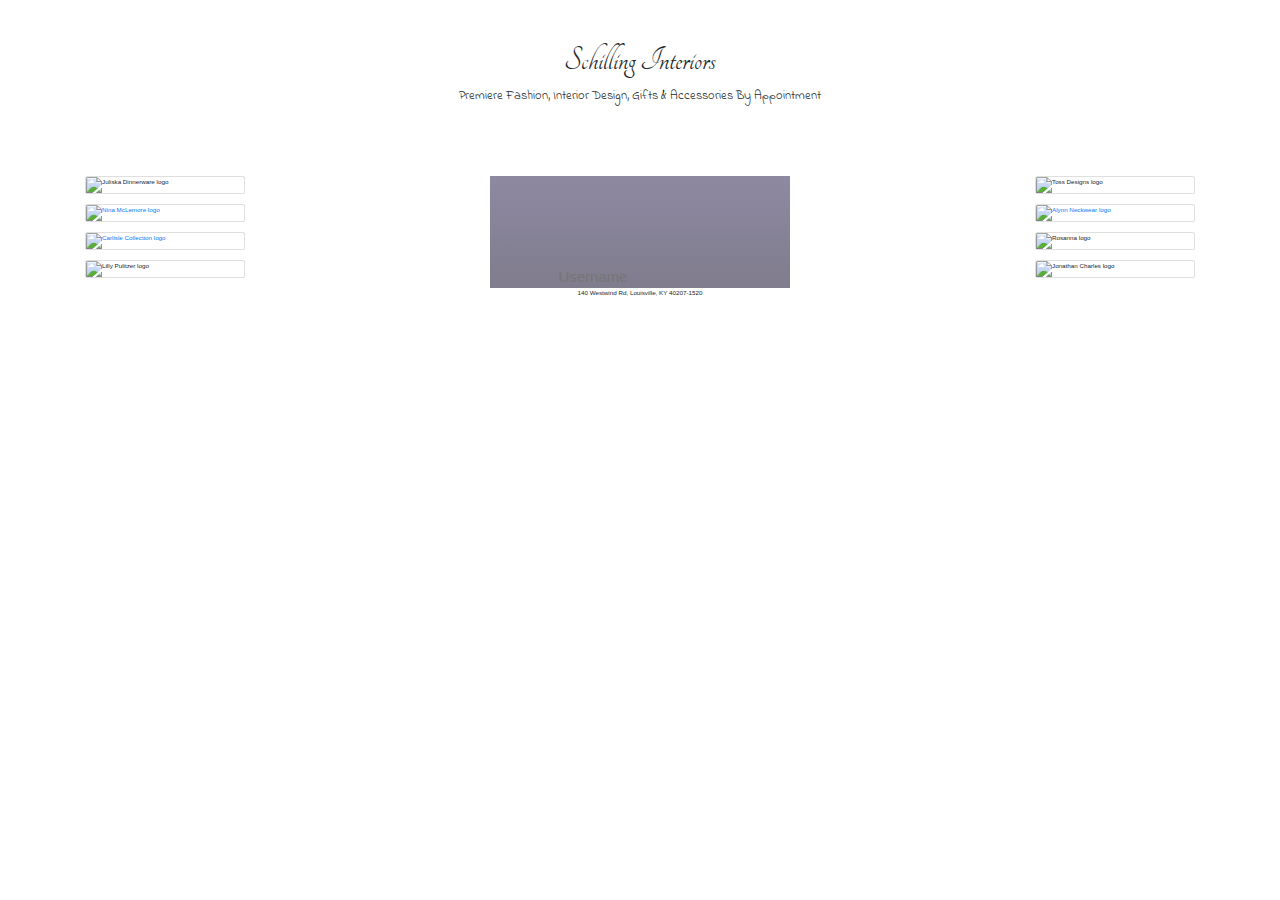
==== index.html @ 3266515d "Added Alynn Neckwear, Carlisle Collection, & Nina McLemore pages" ====
<!doctype html>
<html lang="en-us">
	<head>
		<title>Schilling Interiors</title>
			<!-- Meta Tags -->
				<!-- Required meta tags -->
	    		<meta charset="utf-8">
	    		<meta name="viewport" content="width=device-width, initial-scale=1, shrink-to-fit=no">
				<!-- Webcrawler Meta Tags -->
					<meta name="title" content="Schilling Interiors">
					<meta name="description" content="Schilling Interiors, subsidary of Schilling Enterprises">
					<meta name="author" content="Gavin Schilling">
					<meta itemprop="image" content="https://schillingenterprises.github.io/Gavin-Schilling-Marketing/img/Schilling-Enterprises.png">
					<meta property="place:location:latitude"  content="38.268458" />
					<meta property="place:location:longitude" content="-85.661559" />
				<!-- /Webcrawler Meta Tags -->

				<!-- Facebook Open Graph Meta Tags -->
					<meta property="fb:app_id" content="561430954040905">
					<meta property="og:title" content="Schilling Interiors">
					<meta property="og:description" content="Schilling Interiors, subsidary of Schilling Enterprises">
					<meta property="og:url" content="https://schillingenterprises.github.io/Schilling-Interiors/index.html">
					<meta property="og:image" content="https://schillingenterprises.github.io/Gavin-Schilling-Marketing/img/Gavin_Schilling_Marketing_logo.jpg">
					<meta property="og:type" content="business.business">
					<meta property="og:site_name" content="Schilling Interiors">
					<meta property="fb:admins" content="optimal.leader">
					<meta property="business:contact_data:street_address" content="140 Westwind Road" />
					<meta property="business:contact_data:locality" content="Louisville" />
					<meta property="business:contact_data:region" content="KY">
					<meta property="business:contact_data:postal_code" content="40207-1520" />
					<meta property="business:contact_data:country_name" content="US" />
				<!-- /Facebook Open Graph Meta Tags -->

				<!-- Twitter Card Meta Tags -->
					<meta name="twitter:title" content="Schilling Interiors">
					<meta name="twitter:description" content="Schilling Interiors, subsidary of Schilling Enterprises">
					<meta name="twitter:site" content="@schillgc">
					<meta name="twitter:creator" content="@schillgc">
					<meta name="twitter:url" content="https://schillingenterprises.github.io/Schilling-Interiors/index.html">
					<meta name="twitter:image:src" content="https://schillingenterprises.github.io/Gavin-Schilling-Marketing/img/Schilling-Enterprises.png">
					<meta name="twitter:card" content="summary">
				<!-- /Twitter Card Meta Tags -->
				<meta name="viewport" content="width=device-width, initial-scale=1, user-scalable=yes">
			<!-- /Meta Tags -->

			<!-- Bootstrap CSS -->
	    	<link rel="stylesheet" href="https://stackpath.bootstrapcdn.com/bootstrap/4.4.1/css/bootstrap.min.css" integrity="sha384-Vkoo8x4CGsO3+Hhxv8T/Q5PaXtkKtu6ug5TOeNV6gBiFeWPGFN9MuhOf23Q9Ifjh" crossorigin="anonymous">
			<!-- /Bootstrap CSS -->

			<link href="https://fonts.googleapis.com/css?family=Indie+Flower|Tangerine&display=swap" rel="stylesheet">
			<link rel="stylesheet" href="styles/css/style.css">
			<link rel="stylesheet" href="styles/css/main.scss">
	</head>

	<body>
		<section class="jumbotron jumbotron-fluid">
	    <h1 class="display-4 text-center" id="company">Schilling Interiors</h1>
	    <p class="lead text-center" id="subtitle">Premiere Fashion, Interior Design, Gifts & Accessories By Appointment</p>
		</section> <!-- Jumbrotron -->

		<div class="container">
			<div class="row">
				<nav class="col-md-2">

					<figure class="card" id="Juliska Dinnerware">
						<img class="card-img-top resize" data-src="div#Juliska Dinnerware" src="https://www.orangeoffer.com/mimg/merimg/juliska59defd74ed81b.png" id="Juliska Dinnerware" alt="Juliska Dinnerware logo">
					</figure> <!-- Juliska Dinnerware -->

					<a href="./html/Nina-McLemore.html">
						<figure class="card" id="Nina McLemore">
							<img class="card-img-top resize" data-src="div#Nina McLemore" src="https://scontent-atl3-1.xx.fbcdn.net/v/t31.0-8/s960x960/13422209_10154266627248522_6319373462708876383_o.jpg?_nc_cat=100&_nc_ohc=eB00KRFrCpYAX8k2fTV&_nc_ht=scontent-atl3-1.xx&oh=0ac7fe5d586aaf0190964c154a5c7e74&oe=5EC4972E" id="Nina McLemore" alt="Nina McLemore logo">
						</figure>
					</a> <!-- Nina McLemore -->

					<a href="./html/Carlisle-Collection.html">
						<figure class="card" id="Carlisle">
					  	<img class="card-img-top resize" data-src="div#Carlisle" src="http://photos.prnewswire.com/prn/20110712/DA32834LOGO-b?max=200" id="Carlisle" alt="Carlisle Collection logo">
						</figure>
					</a> <!-- W By Worth -->

					<figure class="card" id="Lilly Pulitzer">
						<img class="card-img-top resize" data-src="div#Lilly Pulitzer" src="https://i.pinimg.com/236x/36/c8/20/36c82003503bf73aef7a4760f29edc84--cute-wallpapers-for-iphone-wallpaper-for-iphone.jpg" id="Lilly Pulitzer" alt="Lilly Pulitzer logo">
					</figure> <!-- Lilly Pulitzer -->
				</nav>

				<main class="col-md-8">
					<div class="cont">
					  <div class="demo">
					    <div class="login">
					      <div class="login__check"></div>
					      <form class="login__form">
									<main>
					        	<figure class="login__row">
					          	<svg class="login__icon name svg-icon" viewBox="0 0 20 20">
					            	<path d="M0,20 a10,8 0 0,1 20,0z M10,0 a4,4 0 0,1 0,8 a4,4 0 0,1 0,-8" />
					          	</svg>
					          	<input type="text" class="login__input name" placeholder="Username"/>
					        	</figure>
					        	<figure class="login__row form-group">
					          	<svg class="login__icon pass svg-icon" viewBox="0 0 20 20">
					            	<path d="M0,20 20,20 20,8 0,8z M10,13 10,16z M4,8 a6,8 0 0,1 12,0" />
					          	</svg>
					          	<input type="password" class="login__input pass" placeholder="Password"/>
					        	</figure>
									</main>
					        <button type="button submit" class="login__submit">Sign in</button>
					        <p class="login__signup">Don't have an account? &nbsp;<a>Sign up</a></p>
					      </form>
					    </div>
					  </div>
					</div>
				</main>

				<nav class="col-md-2">
					<figure class="card" id="Toss Designs">
						<img class="card-img-top resize" data-src="div#Toss Designs" src="https://scontent-atl3-1.xx.fbcdn.net/v/t31.0-8/p960x960/14310544_10154497564322930_2538033695949566887_o.jpg?_nc_cat=106&_nc_ohc=QMomfYumInoAX9gFyEZ&_nc_ht=scontent-atl3-1.xx&_nc_tp=6&oh=353a344de2ec87958be7ca0c63b2533e&oe=5ED1B22C" id="Toss Designs" alt="Toss Designs logo">
					</figure> <!-- Toss Designs -->

					<a href="./html/Alynn-Neckwear.html">
						<figure class="card" id="Alynn Neckwear">
							<img class="card-img-top resize" data-src="div#Alynn Neckwear" src="https://res-4.cloudinary.com/crunchbase-production/image/upload/c_lpad,h_120,w_120,f_auto,b_white,q_auto:eco/v1453919370/tpmgiospwh1iagwodac1.png" id="Alynn Neckwear" alt="Alynn Neckwear logo">
						</figure>
					</a>	<!-- Alynn Neckwear -->

					<figure class="card" id="Rosanna">
						<img class="card-img-top resize" data-src="div#Rosanna" src="https://f89fcpi4xh3b0mbj2e2nhqhr-wpengine.netdna-ssl.com/wp-content/uploads/sites/12/2019/01/238486-rosanna-logo.jpg" id="Rosanna" alt="Rosanna logo">
					</figure> <!-- Rosanna -->

					<figure class="card" id="Jonathon Charles">
						<img class="card-img-top resize" data-src="div#Jonathon Charles" src="http://www.jcfurn.com/newsletters/2015/January/pic/Light-change-to-Hafele_08.gif" id="Jonathan Charles" alt="Jonathan Charles logo">
					</figure> <!-- Jonathon Charles -->
				</nav>
			</div> <!-- Row -->
		</div> <!-- Container -->

		<!-- jQuery first, then Popper.js, then Bootstrap JS -->
    	<script src="https://code.jquery.com/jquery-3.4.1.slim.min.js" integrity="sha384-J6qa4849blE2+poT4WnyKhv5vZF5SrPo0iEjwBvKU7imGFAV0wwj1yYfoRSJoZ+n" crossorigin="anonymous"></script>
    	<script src="https://cdn.jsdelivr.net/npm/popper.js@1.16.0/dist/umd/popper.min.js" integrity="sha384-Q6E9RHvbIyZFJoft+2mJbHaEWldlvI9IOYy5n3zV9zzTtmI3UksdQRVvoxMfooAo" crossorigin="anonymous"></script>
    	<script src="https://stackpath.bootstrapcdn.com/bootstrap/4.4.1/js/bootstrap.min.js" integrity="sha384-wfSDF2E50Y2D1uUdj0O3uMBJnjuUD4Ih7YwaYd1iqfktj0Uod8GCExl3Og8ifwB6" crossorigin="anonymous"></script>
		<!-- /jQuery first, then Popper.js, then Bootstrap JS -->

	  <script src="scripts/js/index.js"></script>

		<footer><address class="text-center">140 Westwind Rd, Louisville, KY 40207-1520</address></footer>
	</body>
</html>
---- styles/css/style.css ----
*, *:before, *:after {
  box-sizing: border-box;
  margin: 0;
  padding: 0;
}

html, body {
  font-size: 62.5%;
  height: 100%;
}

@media (max-width: 768px) {
  html, body {
    font-size: 50%;
  }
}

.jumbotron {
  background-color: inherit;
}

#company {
  font-family: 'Tangerine', cursive;
}

#subtitle {
  font-family: 'Indie Flower', cursive;
}

svg {
  display: inline-block;
  width: 2rem;
  height: 2rem;
  overflow: visible;
}

.svg-icon {
  cursor: pointer;
}
.svg-icon path {
  stroke: rgba(255, 255, 255, 0.9);
  fill: none;
  stroke-width: 1;
}

input, button {
  outline: none;
  border: none;
}

.cont {
  position: relative;
  height: 100%;
  background-image: url("https://s3-us-west-2.amazonaws.com/s.cdpn.io/142996/slider-2.jpg");
  background-size: cover;
  overflow: auto;
  font-family: "Open Sans", Helvetica, Arial, sans-serif;
}

.demo {
  position: absolute;
  top: 50%;
  left: 50%;
  margin-left: -15rem;
  margin-top: -26.5rem;
  width: 30rem;
  height: 53rem;
  overflow: hidden;
}

.login {
  position: relative;
  height: 100%;
  background: -webkit-linear-gradient(top, rgba(146, 135, 187, 0.8) 0%, rgba(0, 0, 0, 0.6) 100%);
  background: linear-gradient(to bottom, rgba(146, 135, 187, 0.8) 0%, rgba(0, 0, 0, 0.6) 100%);
  -webkit-transition: opacity 0.1s, -webkit-transform 0.3s cubic-bezier(0.17, -0.65, 0.665, 1.25);
  transition: opacity 0.1s, -webkit-transform 0.3s cubic-bezier(0.17, -0.65, 0.665, 1.25);
  transition: opacity 0.1s, transform 0.3s cubic-bezier(0.17, -0.65, 0.665, 1.25);
  transition: opacity 0.1s, transform 0.3s cubic-bezier(0.17, -0.65, 0.665, 1.25), -webkit-transform 0.3s cubic-bezier(0.17, -0.65, 0.665, 1.25);
  -webkit-transform: scale(1);
          transform: scale(1);
}
.login.inactive {
  opacity: 0;
  -webkit-transform: scale(1.1);
          transform: scale(1.1);
}
.login__check {
  position: absolute;
  top: 16rem;
  left: 13.5rem;
  width: 14rem;
  height: 2.8rem;
  background: #fff;
  -webkit-transform-origin: 0 100%;
          transform-origin: 0 100%;
  -webkit-transform: rotate(-45deg);
          transform: rotate(-45deg);
}
.login__check:before {
  content: "";
  position: absolute;
  left: 0;
  bottom: 100%;
  width: 2.8rem;
  height: 5.2rem;
  background: #fff;
  box-shadow: inset -0.2rem -2rem 2rem rgba(0, 0, 0, 0.2);
}
.login__form {
  position: absolute;
  top: 50%;
  left: 0;
  width: 100%;
  height: 50%;
  padding: 1.5rem 2.5rem;
  text-align: center;
}
.login__row {
  height: 5rem;
  padding-top: 1rem;
  border-bottom: 1px solid rgba(255, 255, 255, 0.2);
}
.login__icon {
  margin-bottom: -0.4rem;
  margin-right: 0.5rem;
}
.login__icon.name path {
  stroke-dasharray: 73.50196075439453;
  stroke-dashoffset: 73.50196075439453;
  -webkit-animation: animatePath 2s 0.5s forwards;
          animation: animatePath 2s 0.5s forwards;
}
.login__icon.pass path {
  stroke-dasharray: 92.10662841796875;
  stroke-dashoffset: 92.10662841796875;
  -webkit-animation: animatePath 2s 0.5s forwards;
          animation: animatePath 2s 0.5s forwards;
}
.login__input {
  display: inline-block;
  width: 22rem;
  height: 100%;
  padding-left: 1.5rem;
  font-size: 1.5rem;
  background: transparent;
  color: #FDFCFD;
}
.login__submit {
  position: relative;
  width: 100%;
  height: 4rem;
  margin: 5rem 0 2.2rem;
  color: rgba(255, 255, 255, 0.8);
  background: #FF3366;
  font-size: 1.5rem;
  border-radius: 3rem;
  cursor: pointer;
  overflow: hidden;
  -webkit-transition: width 0.3s 0.15s, font-size 0.1s 0.15s;
  transition: width 0.3s 0.15s, font-size 0.1s 0.15s;
}
.login__submit:after {
  content: "";
  position: absolute;
  top: 50%;
  left: 50%;
  margin-left: -1.5rem;
  margin-top: -1.5rem;
  width: 3rem;
  height: 3rem;
  border: 2px dotted #fff;
  border-radius: 50%;
  border-left: none;
  border-bottom: none;
  -webkit-transition: opacity 0.1s 0.4s;
  transition: opacity 0.1s 0.4s;
  opacity: 0;
}
.login__submit.processing {
  width: 4rem;
  font-size: 0;
}
.login__submit.processing:after {
  opacity: 1;
  -webkit-animation: rotate 0.5s 0.4s infinite linear;
          animation: rotate 0.5s 0.4s infinite linear;
}
.login__submit.success {
  -webkit-transition: opacity 0.1s 0.3s, background-color 0.1s 0.3s, -webkit-transform 0.3s 0.1s ease-out;
  transition: opacity 0.1s 0.3s, background-color 0.1s 0.3s, -webkit-transform 0.3s 0.1s ease-out;
  transition: transform 0.3s 0.1s ease-out, opacity 0.1s 0.3s, background-color 0.1s 0.3s;
  transition: transform 0.3s 0.1s ease-out, opacity 0.1s 0.3s, background-color 0.1s 0.3s, -webkit-transform 0.3s 0.1s ease-out;
  -webkit-transform: scale(30);
          transform: scale(30);
  opacity: 0.9;
}
.login__submit.success:after {
  -webkit-transition: opacity 0.1s 0s;
  transition: opacity 0.1s 0s;
  opacity: 0;
  -webkit-animation: none;
          animation: none;
}
.login__signup {
  font-size: 1.2rem;
  color: #ABA8AE;
}
.login__signup a {
  color: #fff;
  cursor: pointer;
}

.app {
  position: absolute;
  top: 0;
  left: 0;
  width: 100%;
  height: 100%;
  opacity: 0;
  display: none;
  -webkit-transition: opacity 0.1s, -webkit-transform 0.3s cubic-bezier(0.68, -0.45, 0.465, 1.25);
  transition: opacity 0.1s, -webkit-transform 0.3s cubic-bezier(0.68, -0.45, 0.465, 1.25);
  transition: opacity 0.1s, transform 0.3s cubic-bezier(0.68, -0.45, 0.465, 1.25);
  transition: opacity 0.1s, transform 0.3s cubic-bezier(0.68, -0.45, 0.465, 1.25), -webkit-transform 0.3s cubic-bezier(0.68, -0.45, 0.465, 1.25);
  -webkit-transform: scale(1.2);
          transform: scale(1.2);
}
.app.active {
  opacity: 1;
  -webkit-transform: scale(1);
          transform: scale(1);
}
.app.active .app__user-photo {
  -webkit-transform: scale(1);
          transform: scale(1);
}
.app.active .app__meeting {
  -webkit-transform: translateY(0);
          transform: translateY(0);
  opacity: 1;
}
.app.active .app__logout {
  -webkit-transform: scale(1);
          transform: scale(1);
}
.app__top {
  position: relative;
  height: 28rem;
  background: rgba(0, 0, 0, 0.5);
  padding: 6rem 1.5rem 2rem;
  text-align: center;
}
.app__bot {
  position: relative;
  height: 25rem;
  background: #fff;
}
.app__menu-btn {
  position: absolute;
  top: 2rem;
  left: 1.5rem;
  width: 1.8rem;
  height: 1.7rem;
  cursor: pointer;
}
.app__menu-btn span, .app__menu-btn:before, .app__menu-btn:after {
  position: absolute;
  left: 0;
  width: 100%;
  height: 1px;
  background: rgba(255, 255, 255, 0.6);
}
.app__menu-btn span {
  top: 0.8rem;
}
.app__menu-btn:before {
  content: "";
  top: 0;
}
.app__menu-btn:after {
  content: "";
  bottom: 0;
}
.app__icon {
  position: absolute;
  top: 2rem;
}
.app__icon.search {
  right: 1.5rem;
  stroke-dasharray: 61.847137451171875;
  stroke-dashoffset: 61.847137451171875;
  -webkit-animation: animatePath 0.5s 0.5s forwards;
          animation: animatePath 0.5s 0.5s forwards;
}
.app__hello {
  font-size: 2.2rem;
  color: #fff;
  font-weight: normal;
  margin-bottom: 3rem;
}
.app__user {
  position: relative;
  display: inline-block;
  width: 9rem;
  height: 9rem;
  margin-bottom: 3rem;
}
.app__user-photo {
  width: 100%;
  height: 100%;
  border-radius: 50%;
  -webkit-transition: -webkit-transform 0.3s 0.2s cubic-bezier(0.62, 0.35, 0.56, 1.55);
  transition: -webkit-transform 0.3s 0.2s cubic-bezier(0.62, 0.35, 0.56, 1.55);
  transition: transform 0.3s 0.2s cubic-bezier(0.62, 0.35, 0.56, 1.55);
  transition: transform 0.3s 0.2s cubic-bezier(0.62, 0.35, 0.56, 1.55), -webkit-transform 0.3s 0.2s cubic-bezier(0.62, 0.35, 0.56, 1.55);
  -webkit-transform: scale(0);
          transform: scale(0);
}
.app__user-notif {
  position: absolute;
  top: 0;
  right: 0;
  width: 3rem;
  height: 3rem;
  border-radius: 50%;
  line-height: 3rem;
  text-align: center;
  background: #50D2C2;
  color: #fff;
  font-size: 1.5rem;
}
.app__month:after {
  content: "";
  display: table;
  clear: both;
}
.app__month-name {
  display: inline-block;
  color: rgba(255, 255, 255, 0.6);
  font-size: 1.2rem;
  text-transform: uppercase;
}
.app__month-btn {
  display: inline-block;
  width: 1.2rem;
  height: 1.2rem;
  border: 1px solid rgba(255, 255, 255, 0.6);
  border-left: none;
  border-bottom: none;
  cursor: pointer;
}
.app__month-btn.left {
  float: left;
  -webkit-transform: rotate(-135deg);
          transform: rotate(-135deg);
}
.app__month-btn.right {
  float: right;
  -webkit-transform: rotate(45deg);
          transform: rotate(45deg);
}
.app__days {
  height: 7rem;
  padding: 1.5rem 2rem;
  display: -webkit-box;
  display: -ms-flexbox;
  display: flex;
  -webkit-box-pack: justify;
      -ms-flex-pack: justify;
          justify-content: space-between;
  -ms-flex-wrap: wrap;
      flex-wrap: wrap;
}
.app__day {
  width: 14%;
  text-align: center;
  font-size: 1.2rem;
}
.app__day.weekday {
  color: #919197;
  text-transform: uppercase;
}
.app__day.date {
  font-size: 1.2rem;
  font-weight: bold;
  color: #3C3C43;
}
.app__meeting {
  position: relative;
  height: 6rem;
  border-top: 1px solid #EEEEEF;
  padding: 1rem 2rem 1rem 7.5rem;
  -webkit-transition: opacity 0.3s, -webkit-transform 0.3s;
  transition: opacity 0.3s, -webkit-transform 0.3s;
  transition: transform 0.3s, opacity 0.3s;
  transition: transform 0.3s, opacity 0.3s, -webkit-transform 0.3s;
  -webkit-transform: translateY(-50%);
          transform: translateY(-50%);
  opacity: 0;
}
.app__meeting:nth-child(1) {
  -webkit-transition-delay: 0.2s;
          transition-delay: 0.2s;
}
.app__meeting:nth-child(2) {
  -webkit-transition-delay: 0.3s;
          transition-delay: 0.3s;
}
.app__meeting:nth-child(3) {
  -webkit-transition-delay: 0.4s;
          transition-delay: 0.4s;
}
.app__meeting:nth-child(4) {
  -webkit-transition-delay: 0.5s;
          transition-delay: 0.5s;
}
.app__meeting:nth-child(5) {
  -webkit-transition-delay: 0.6s;
          transition-delay: 0.6s;
}
.app__meeting-photo {
  position: absolute;
  left: 2rem;
  top: 1rem;
  width: 4rem;
  height: 4rem;
}
.app__meeting-name {
  color: #000;
  font-size: 1.3rem;
}
.app__meeting-info {
  color: #949498;
  font-size: 1.1rem;
}
.app__logout {
  position: absolute;
  bottom: 3.3rem;
  right: 3.3rem;
  width: 4.6rem;
  height: 4.6rem;
  margin-right: -2.3rem;
  margin-bottom: -2.3rem;
  background: #FC3768;
  color: #fff;
  font-size: 2rem;
  border-radius: 50%;
  cursor: pointer;
  -webkit-transition: bottom 0.4s 0.1s, right 0.4s 0.1s, opacity 0.1s 0.7s, background-color 0.1s 0.7s, -webkit-transform 0.4s 0.4s;
  transition: bottom 0.4s 0.1s, right 0.4s 0.1s, opacity 0.1s 0.7s, background-color 0.1s 0.7s, -webkit-transform 0.4s 0.4s;
  transition: bottom 0.4s 0.1s, right 0.4s 0.1s, transform 0.4s 0.4s, opacity 0.1s 0.7s, background-color 0.1s 0.7s;
  transition: bottom 0.4s 0.1s, right 0.4s 0.1s, transform 0.4s 0.4s, opacity 0.1s 0.7s, background-color 0.1s 0.7s, -webkit-transform 0.4s 0.4s;
  -webkit-transform: scale(0);
          transform: scale(0);
}
.app__logout.clicked {
  bottom: 50%;
  right: 50%;
  -webkit-transform: scale(30) !important;
          transform: scale(30) !important;
  opacity: 0.9;
}
.app__logout.clicked svg {
  opacity: 0;
}
.app__logout-icon {
  position: absolute;
  width: 3rem;
  height: 3rem;
  top: 50%;
  left: 50%;
  margin-left: -1.5rem;
  margin-top: -1.5rem;
  -webkit-transition: opacity 0.1s;
  transition: opacity 0.1s;
}
.app__logout-icon path {
  stroke-width: 4px;
  stroke-dasharray: 64.36235046386719;
  stroke-dashoffset: 64.36235046386719;
  -webkit-animation: animatePath 0.5s 0.5s forwards;
          animation: animatePath 0.5s 0.5s forwards;
}

.ripple {
  position: absolute;
  width: 15rem;
  height: 15rem;
  margin-left: -7.5rem;
  margin-top: -7.5rem;
  background: rgba(0, 0, 0, 0.4);
  -webkit-transform: scale(0);
          transform: scale(0);
  -webkit-animation: animRipple 0.4s;
          animation: animRipple 0.4s;
  border-radius: 50%;
}

@-webkit-keyframes animRipple {
  to {
    -webkit-transform: scale(3.5);
            transform: scale(3.5);
    opacity: 0;
  }
}

@keyframes animRipple {
  to {
    -webkit-transform: scale(3.5);
            transform: scale(3.5);
    opacity: 0;
  }
}
@-webkit-keyframes rotate {
  to {
    -webkit-transform: rotate(360deg);
            transform: rotate(360deg);
  }
}
@keyframes rotate {
  to {
    -webkit-transform: rotate(360deg);
            transform: rotate(360deg);
  }
}
@-webkit-keyframes animatePath {
  to {
    stroke-dashoffset: 0;
  }
}
@keyframes animatePath {
  to {
    stroke-dashoffset: 0;
  }
}
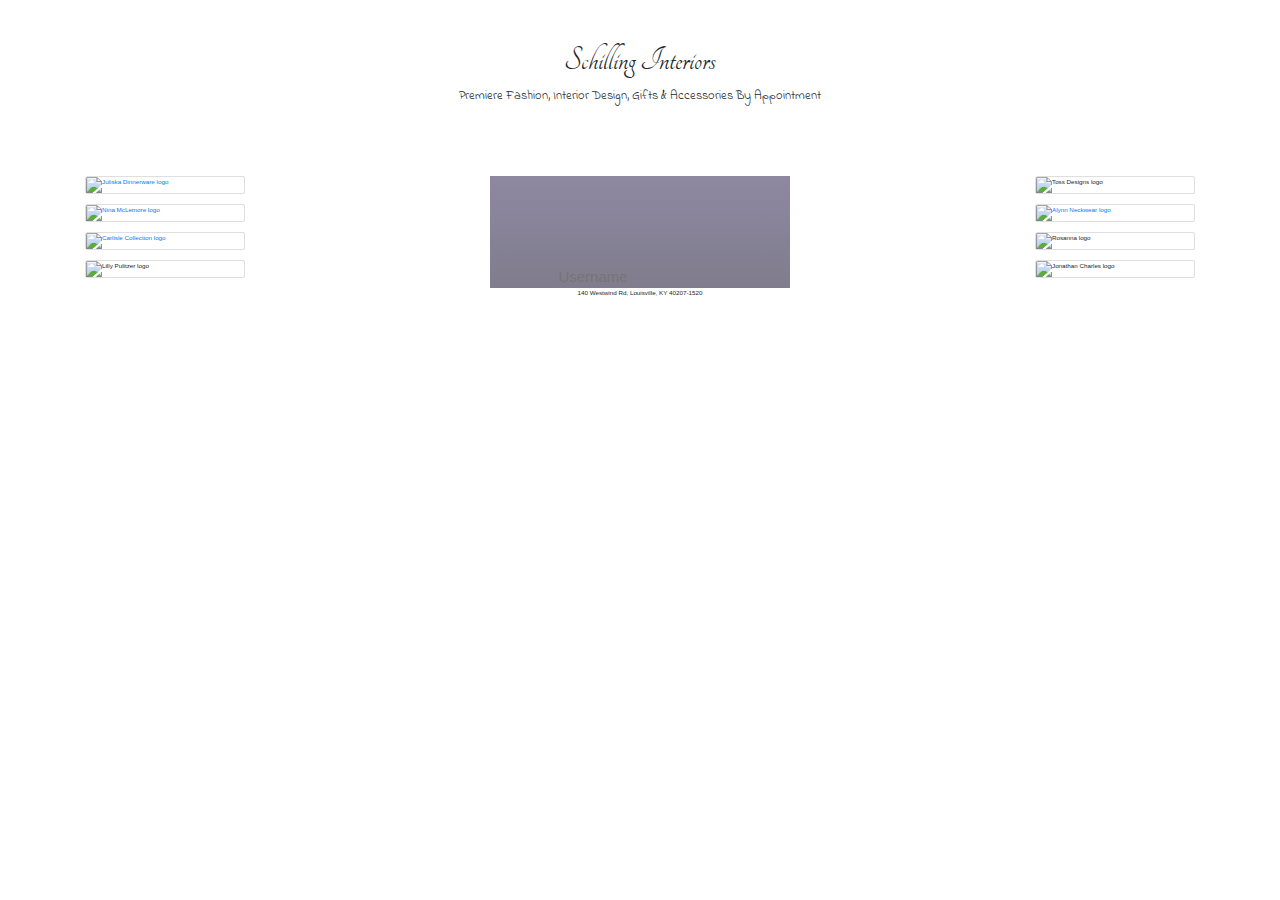
==== commit 152e38c9: "Added Juliska Dinnerware" ====
--- a/index.html
+++ b/index.html
@@ -62,9 +62,11 @@
 			<div class="row">
 				<nav class="col-md-2">
 
-					<figure class="card" id="Juliska Dinnerware">
-						<img class="card-img-top resize" data-src="div#Juliska Dinnerware" src="https://www.orangeoffer.com/mimg/merimg/juliska59defd74ed81b.png" id="Juliska Dinnerware" alt="Juliska Dinnerware logo">
-					</figure> <!-- Juliska Dinnerware -->
+					<a href="./html/Juliska-Dinnerware.html">
+						<figure class="card" id="Juliska Dinnerware">
+							<img class="card-img-top resize" data-src="div#Juliska Dinnerware" src="https://www.orangeoffer.com/mimg/merimg/juliska59defd74ed81b.png" id="Juliska Dinnerware" alt="Juliska Dinnerware logo">
+						</figure>
+					</a> <!-- Juliska Dinnerware -->
 
 					<a href="./html/Nina-McLemore.html">
 						<figure class="card" id="Nina McLemore">
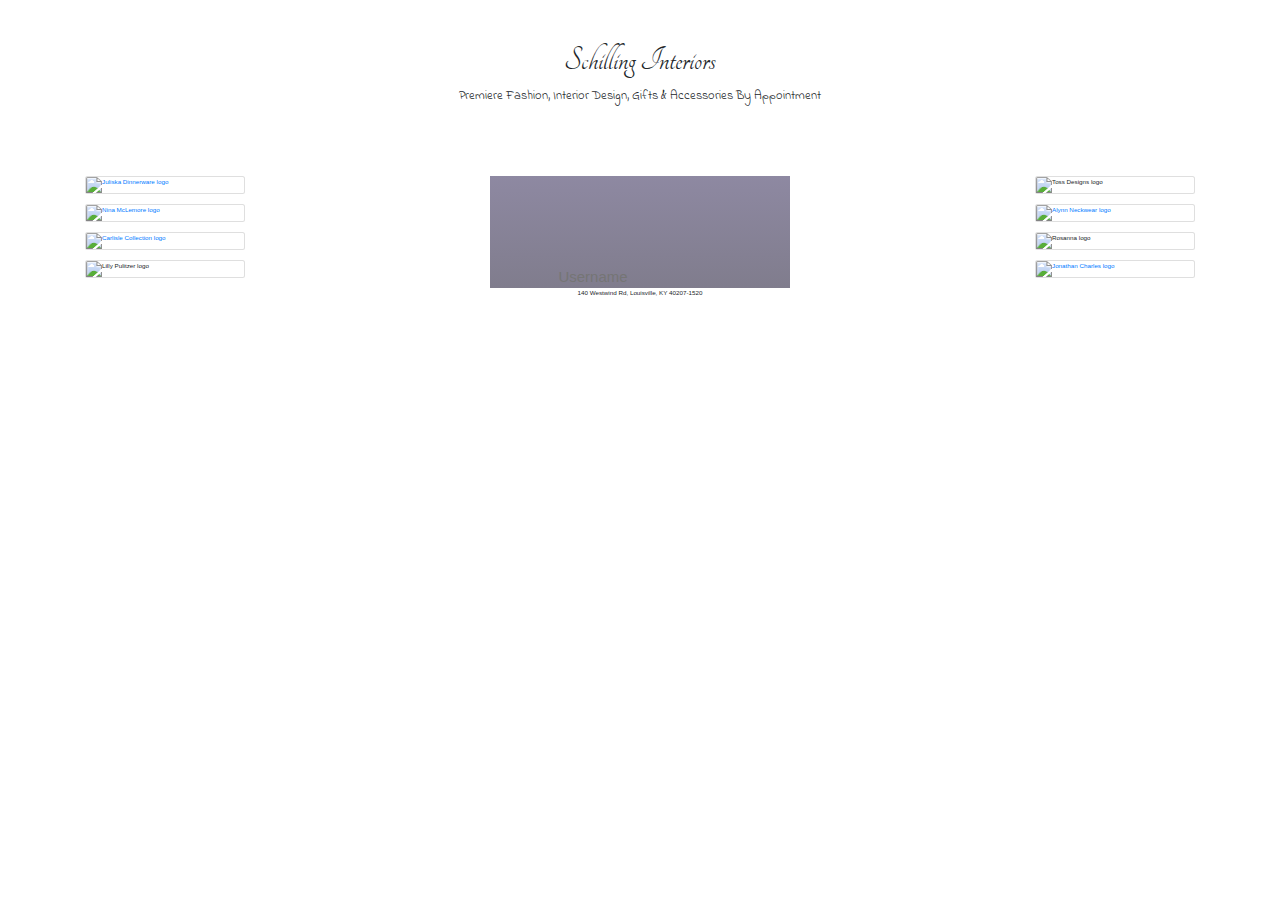
==== commit 89962215: "Added Jonathan Charles" ====
--- a/index.html
+++ b/index.html
@@ -128,9 +128,11 @@
 						<img class="card-img-top resize" data-src="div#Rosanna" src="https://f89fcpi4xh3b0mbj2e2nhqhr-wpengine.netdna-ssl.com/wp-content/uploads/sites/12/2019/01/238486-rosanna-logo.jpg" id="Rosanna" alt="Rosanna logo">
 					</figure> <!-- Rosanna -->
 
-					<figure class="card" id="Jonathon Charles">
-						<img class="card-img-top resize" data-src="div#Jonathon Charles" src="http://www.jcfurn.com/newsletters/2015/January/pic/Light-change-to-Hafele_08.gif" id="Jonathan Charles" alt="Jonathan Charles logo">
-					</figure> <!-- Jonathon Charles -->
+					<a href="./html/Jonathan-Charles.html">
+						<figure class="card" id="Jonathon Charles">
+							<img class="card-img-top resize" data-src="div#Jonathon Charles" src="https://www.jonathancharles48hoursale.com/wp-content/uploads/2019/12/JC-Logo.png" id="Jonathan Charles" alt="Jonathan Charles logo">
+						</figure>
+					</a> <!-- Jonathon Charles -->
 				</nav>
 			</div> <!-- Row -->
 		</div> <!-- Container -->
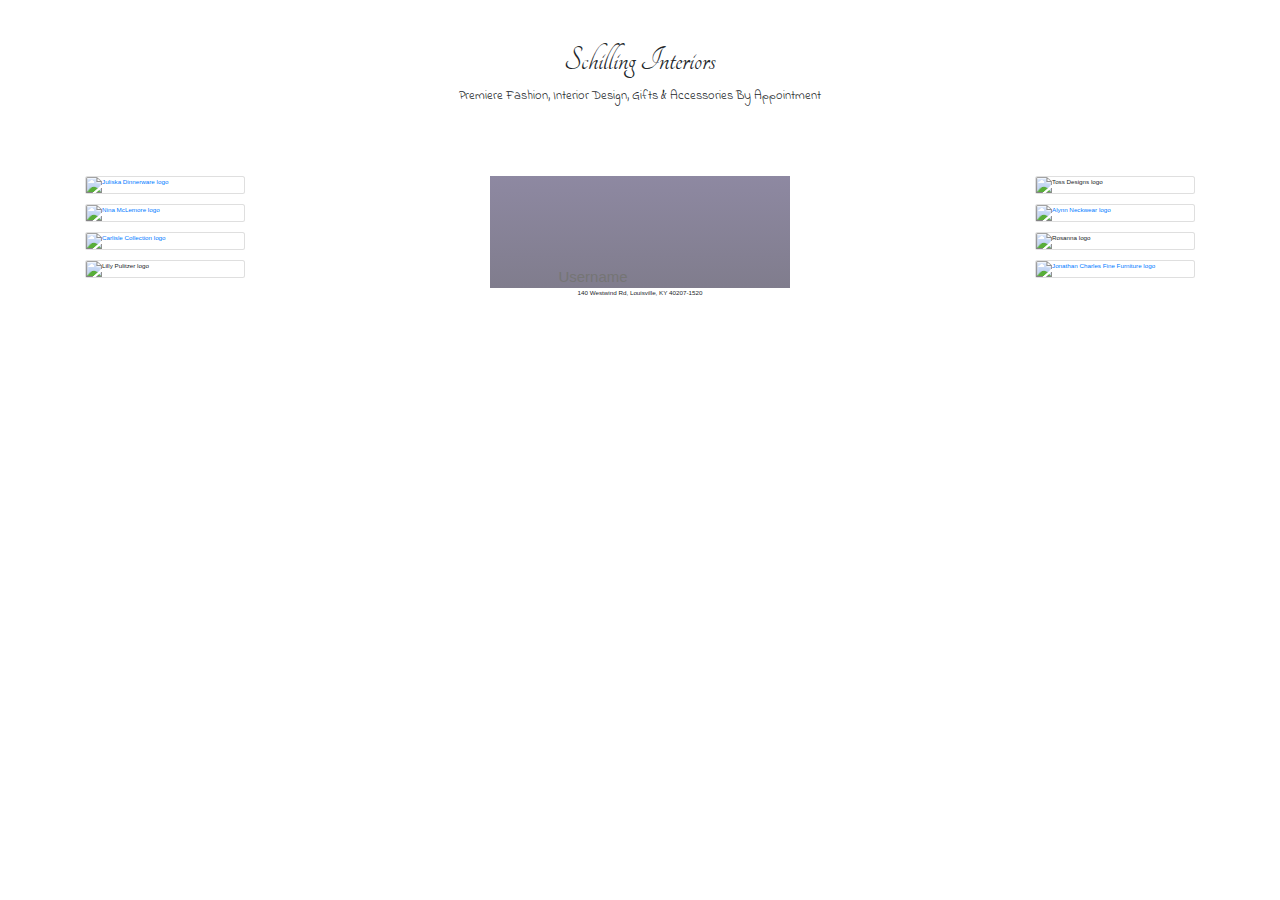
==== commit f8ac0685: "Jonathan Charles => Jonathan Charles Fine Furniture" ====
--- a/index.html
+++ b/index.html
@@ -128,9 +128,9 @@
 						<img class="card-img-top resize" data-src="div#Rosanna" src="https://f89fcpi4xh3b0mbj2e2nhqhr-wpengine.netdna-ssl.com/wp-content/uploads/sites/12/2019/01/238486-rosanna-logo.jpg" id="Rosanna" alt="Rosanna logo">
 					</figure> <!-- Rosanna -->
 
-					<a href="./html/Jonathan-Charles.html">
-						<figure class="card" id="Jonathon Charles">
-							<img class="card-img-top resize" data-src="div#Jonathon Charles" src="https://www.jonathancharles48hoursale.com/wp-content/uploads/2019/12/JC-Logo.png" id="Jonathan Charles" alt="Jonathan Charles logo">
+					<a href="./html/Jonathan-Charles-Fine-Furniture.html">
+						<figure class="card" id="Jonathon Charles Fine Furniture">
+							<img class="card-img-top resize" data-src="div#Jonathon Charles Fine Furniture" src="https://www.jonathancharles48hoursale.com/wp-content/uploads/2019/12/JC-Logo.png" id="Jonathan Charles Fine Furniture" alt="Jonathan Charles Fine Furniture logo">
 						</figure>
 					</a> <!-- Jonathon Charles -->
 				</nav>
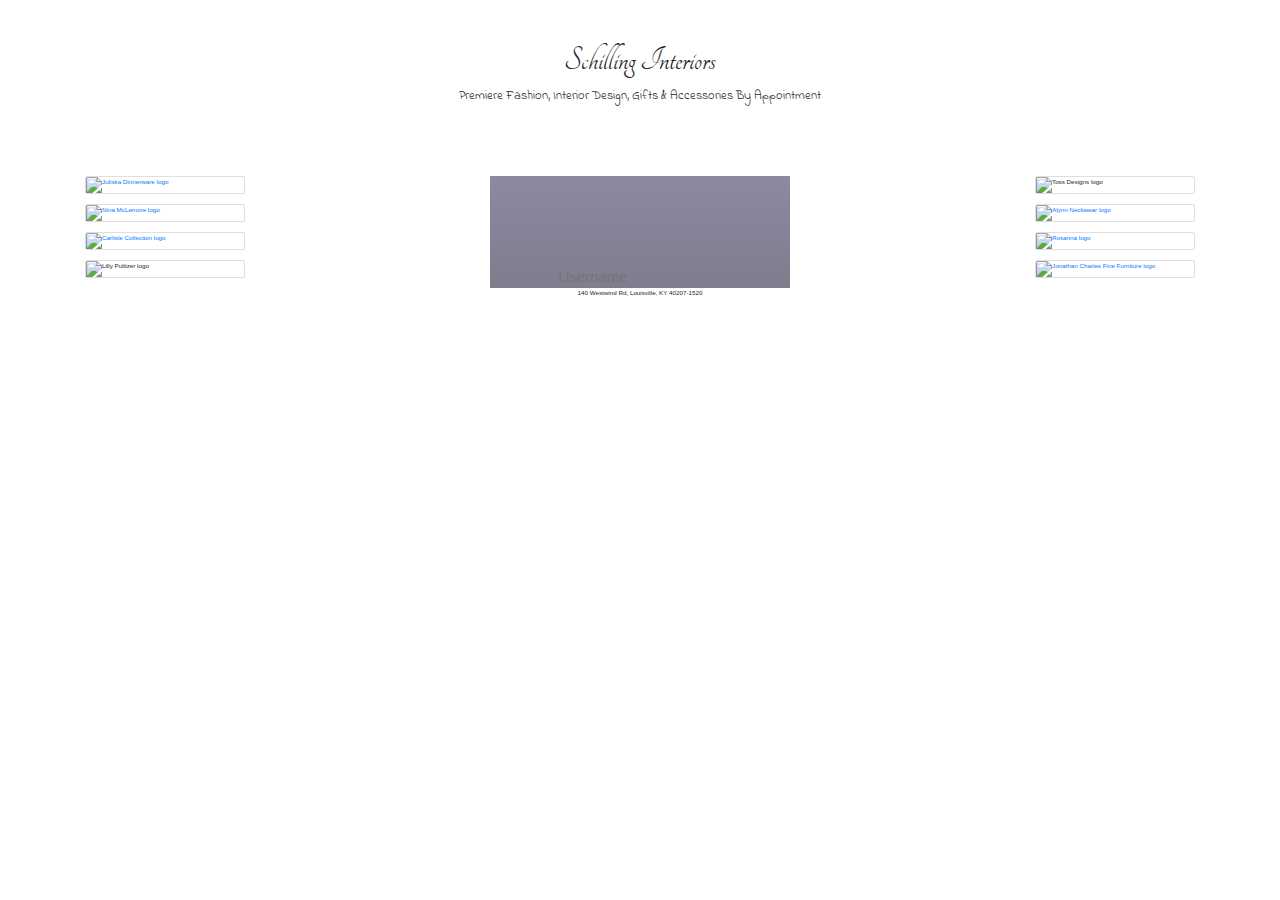
==== commit 1a105833: "Added Rosanna" ====
--- a/index.html
+++ b/index.html
@@ -122,15 +122,17 @@
 						<figure class="card" id="Alynn Neckwear">
 							<img class="card-img-top resize" data-src="div#Alynn Neckwear" src="https://res-4.cloudinary.com/crunchbase-production/image/upload/c_lpad,h_120,w_120,f_auto,b_white,q_auto:eco/v1453919370/tpmgiospwh1iagwodac1.png" id="Alynn Neckwear" alt="Alynn Neckwear logo">
 						</figure>
-					</a>	<!-- Alynn Neckwear -->
+					</a> <!-- Alynn Neckwear -->
 
-					<figure class="card" id="Rosanna">
-						<img class="card-img-top resize" data-src="div#Rosanna" src="https://f89fcpi4xh3b0mbj2e2nhqhr-wpengine.netdna-ssl.com/wp-content/uploads/sites/12/2019/01/238486-rosanna-logo.jpg" id="Rosanna" alt="Rosanna logo">
-					</figure> <!-- Rosanna -->
+					<a href="./html/Rosanna.html">
+						<figure class="card" id="Rosanna">
+							<img class="card-img-top resize" data-src="div#Rosanna" src="https://f89fcpi4xh3b0mbj2e2nhqhr-wpengine.netdna-ssl.com/wp-content/uploads/sites/12/2019/01/238486-rosanna-logo.jpg" id="Rosanna" alt="Rosanna logo">
+						</figure>
+					</a> <!-- Rosanna -->
 
 					<a href="./html/Jonathan-Charles-Fine-Furniture.html">
-						<figure class="card" id="Jonathon Charles Fine Furniture">
-							<img class="card-img-top resize" data-src="div#Jonathon Charles Fine Furniture" src="https://www.jonathancharles48hoursale.com/wp-content/uploads/2019/12/JC-Logo.png" id="Jonathan Charles Fine Furniture" alt="Jonathan Charles Fine Furniture logo">
+						<figure class="card" id="Jonathon Charles">
+							<img class="card-img-top resize" data-src="div#Jonathon Charles" src="https://www.jonathancharles48hoursale.com/wp-content/uploads/2019/12/JC-Logo.png" id="Jonathan Charles Fine Furniture" alt="Jonathan Charles Fine Furniture logo">
 						</figure>
 					</a> <!-- Jonathon Charles -->
 				</nav>
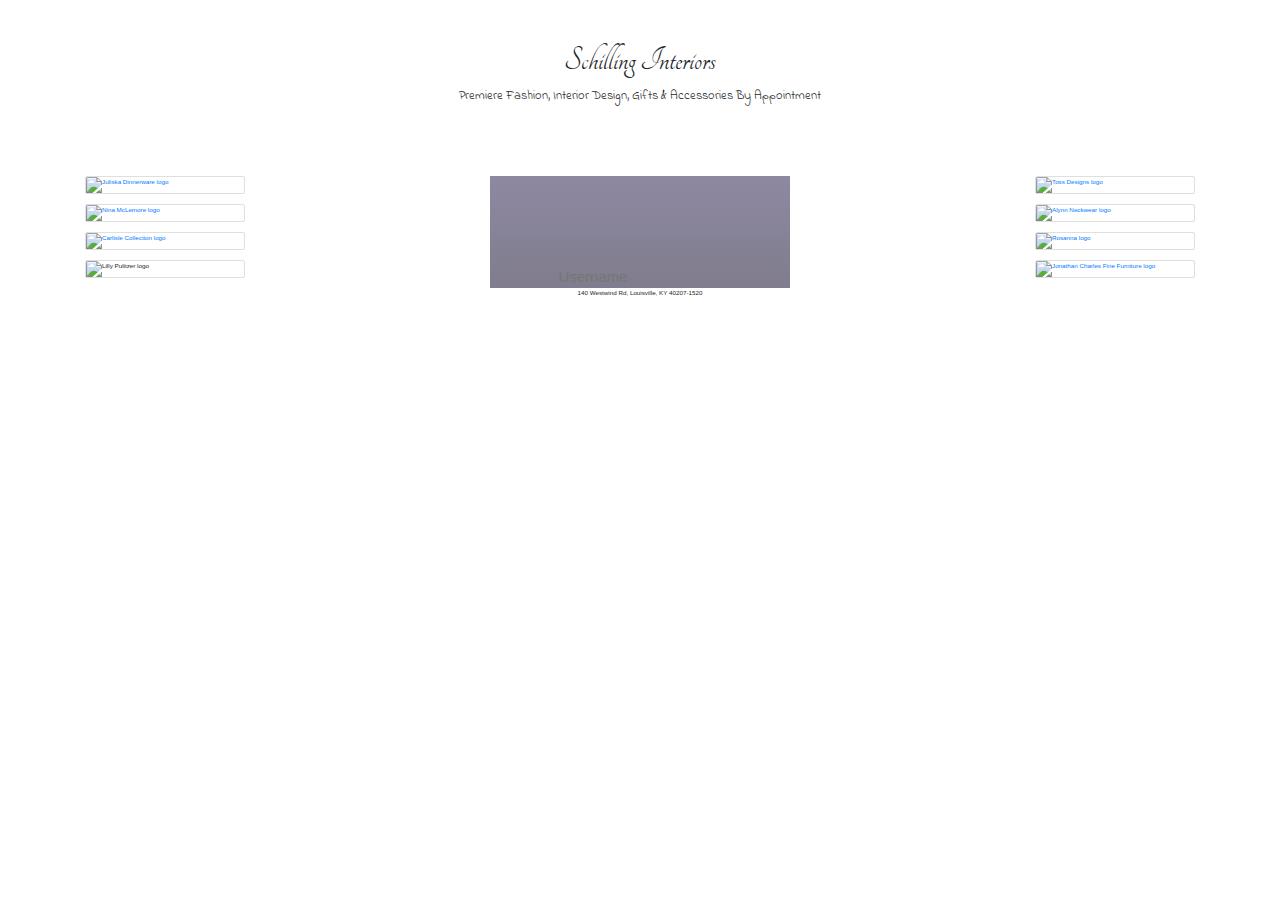
==== commit dad11b2c: "Added Toss Designs" ====
--- a/index.html
+++ b/index.html
@@ -114,9 +114,11 @@
 				</main>
 
 				<nav class="col-md-2">
-					<figure class="card" id="Toss Designs">
-						<img class="card-img-top resize" data-src="div#Toss Designs" src="https://scontent-atl3-1.xx.fbcdn.net/v/t31.0-8/p960x960/14310544_10154497564322930_2538033695949566887_o.jpg?_nc_cat=106&_nc_ohc=QMomfYumInoAX9gFyEZ&_nc_ht=scontent-atl3-1.xx&_nc_tp=6&oh=353a344de2ec87958be7ca0c63b2533e&oe=5ED1B22C" id="Toss Designs" alt="Toss Designs logo">
-					</figure> <!-- Toss Designs -->
+					<a href="./html/Toss-Designs.html">
+						<figure class="card" id="Toss Designs">
+							<img class="card-img-top resize" data-src="div#Toss Designs" src="https://scontent-atl3-1.xx.fbcdn.net/v/t31.0-8/p960x960/14310544_10154497564322930_2538033695949566887_o.jpg?_nc_cat=106&_nc_ohc=QMomfYumInoAX9gFyEZ&_nc_ht=scontent-atl3-1.xx&_nc_tp=6&oh=353a344de2ec87958be7ca0c63b2533e&oe=5ED1B22C" id="Toss Designs" alt="Toss Designs logo">
+						</figure>
+					</a> <!-- Toss Designs -->
 
 					<a href="./html/Alynn-Neckwear.html">
 						<figure class="card" id="Alynn Neckwear">
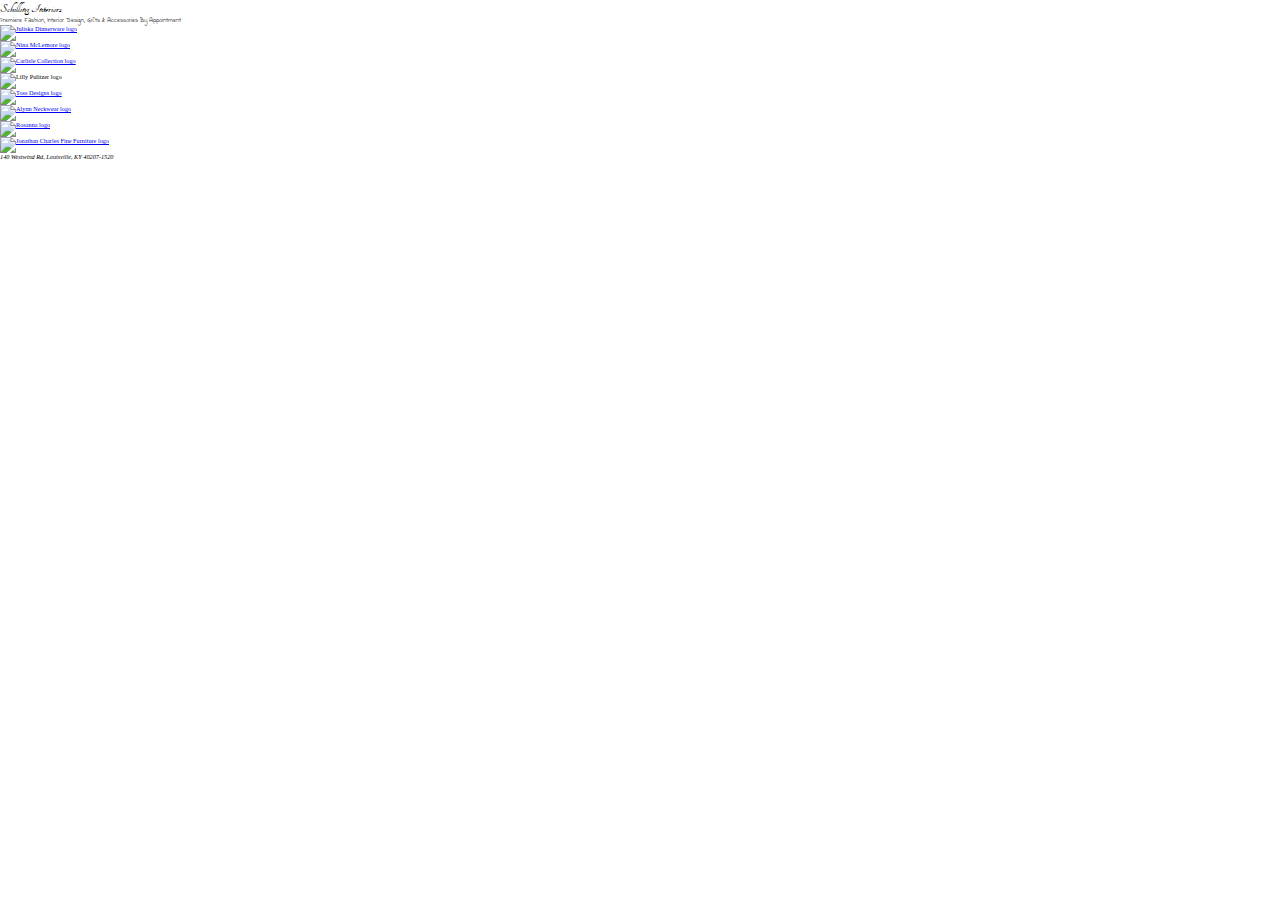
==== commit 96a234ef: "Bootstrap 5 Upgrade" ====
--- a/index.html
+++ b/index.html
@@ -44,7 +44,7 @@
 			<!-- /Meta Tags -->
 
 			<!-- Bootstrap CSS -->
-	    	<link rel="stylesheet" href="https://stackpath.bootstrapcdn.com/bootstrap/4.4.1/css/bootstrap.min.css" integrity="sha384-Vkoo8x4CGsO3+Hhxv8T/Q5PaXtkKtu6ug5TOeNV6gBiFeWPGFN9MuhOf23Q9Ifjh" crossorigin="anonymous">
+				<link rel="stylesheet" href="https://stackpath.bootstrapcdn.com/bootstrap/5.0.0-alpha1/css/bootstrap.min.css" integrity="sha384-r4NyP46KrjDleawBgD5tp8Y7UzmLA05oM1iAEQ17CSuDqnUK2+k9luXQOfXJCJ4I" crossorigin="anonymous">
 			<!-- /Bootstrap CSS -->
 
 			<link href="https://fonts.googleapis.com/css?family=Indie+Flower|Tangerine&display=swap" rel="stylesheet">
@@ -141,11 +141,11 @@
 			</div> <!-- Row -->
 		</div> <!-- Container -->
 
-		<!-- jQuery first, then Popper.js, then Bootstrap JS -->
-    	<script src="https://code.jquery.com/jquery-3.4.1.slim.min.js" integrity="sha384-J6qa4849blE2+poT4WnyKhv5vZF5SrPo0iEjwBvKU7imGFAV0wwj1yYfoRSJoZ+n" crossorigin="anonymous"></script>
-    	<script src="https://cdn.jsdelivr.net/npm/popper.js@1.16.0/dist/umd/popper.min.js" integrity="sha384-Q6E9RHvbIyZFJoft+2mJbHaEWldlvI9IOYy5n3zV9zzTtmI3UksdQRVvoxMfooAo" crossorigin="anonymous"></script>
-    	<script src="https://stackpath.bootstrapcdn.com/bootstrap/4.4.1/js/bootstrap.min.js" integrity="sha384-wfSDF2E50Y2D1uUdj0O3uMBJnjuUD4Ih7YwaYd1iqfktj0Uod8GCExl3Og8ifwB6" crossorigin="anonymous"></script>
-		<!-- /jQuery first, then Popper.js, then Bootstrap JS -->
+		<!-- Optional JavaScript -->
+    <!-- Popper.js first, then Bootstrap JS -->
+    <script src="https://cdn.jsdelivr.net/npm/popper.js@1.16.0/dist/umd/popper.min.js" integrity="sha384-Q6E9RHvbIyZFJoft+2mJbHaEWldlvI9IOYy5n3zV9zzTtmI3UksdQRVvoxMfooAo" crossorigin="anonymous"></script>
+    <script src="https://stackpath.bootstrapcdn.com/bootstrap/5.0.0-alpha1/js/bootstrap.min.js" integrity="sha384-oesi62hOLfzrys4LxRF63OJCXdXDipiYWBnvTl9Y9/TRlw5xlKIEHpNyvvDShgf/" crossorigin="anonymous"></script>
+
 
 	  <script src="scripts/js/index.js"></script>
 
